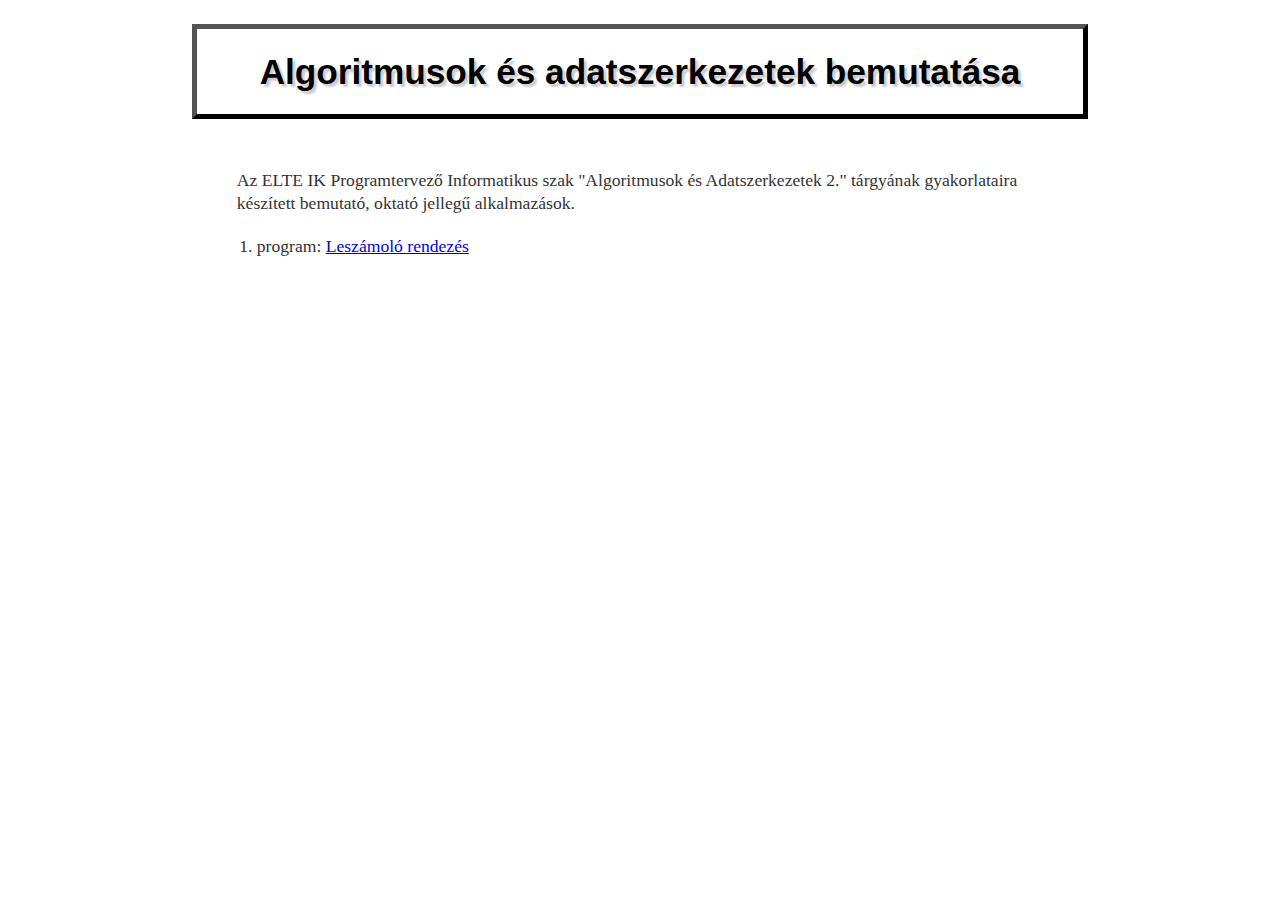
==== index.html @ f5b3f8dc "Initial commit" ====
<!DOCTYPE HTML PUBLIC "-//W3C//DTD HTML 4.01 Transitional//EN"
        "http://www.w3.org/TR/html4/loose.dtd">
<html>
<head>
    <title>Algoritmusok és adatszerkezetek bemutatása</title>
    <link rel="stylesheet" type="text/css" href="algo.css" />
    <meta http-equiv="Content-Type" content="text/html;charset=utf-8" >
</head>
<body>
    <h1>Algoritmusok és adatszerkezetek bemutatása</h1>
    <div id="why">
        Az ELTE IK Programtervező Informatikus szak "Algoritmusok és Adatszerkezetek 2." tárgyának gyakorlataira
        készített bemutató, oktató jellegű alkalmazások.
    </div>
    <ol id="what">
        <li><a href="countingsort">Leszámoló rendezés</a></li>
    </ol>
</body>
</html>
---- algo.css ----
body {
    width: 70%;
    margin: auto;
    font-size: 1.1em;
    font-family: Times New Roman, serif;
    line-height: 130%;
    color: #333;
}

h1 {
    text-align: center;
    color: black;
    font-family: Helvetica, sans-serif;
    margin-bottom: 50px;
    padding: 20px;
    border: 5px outset black;
    line-height: 130%;
    text-shadow: #ccc 3px 3px 2px;
}

#why, #what {
    margin: auto;
    width: 90%;
}

#what {
    margin-top: 20px;
}

#what li:before {
    content: "program: ";
}
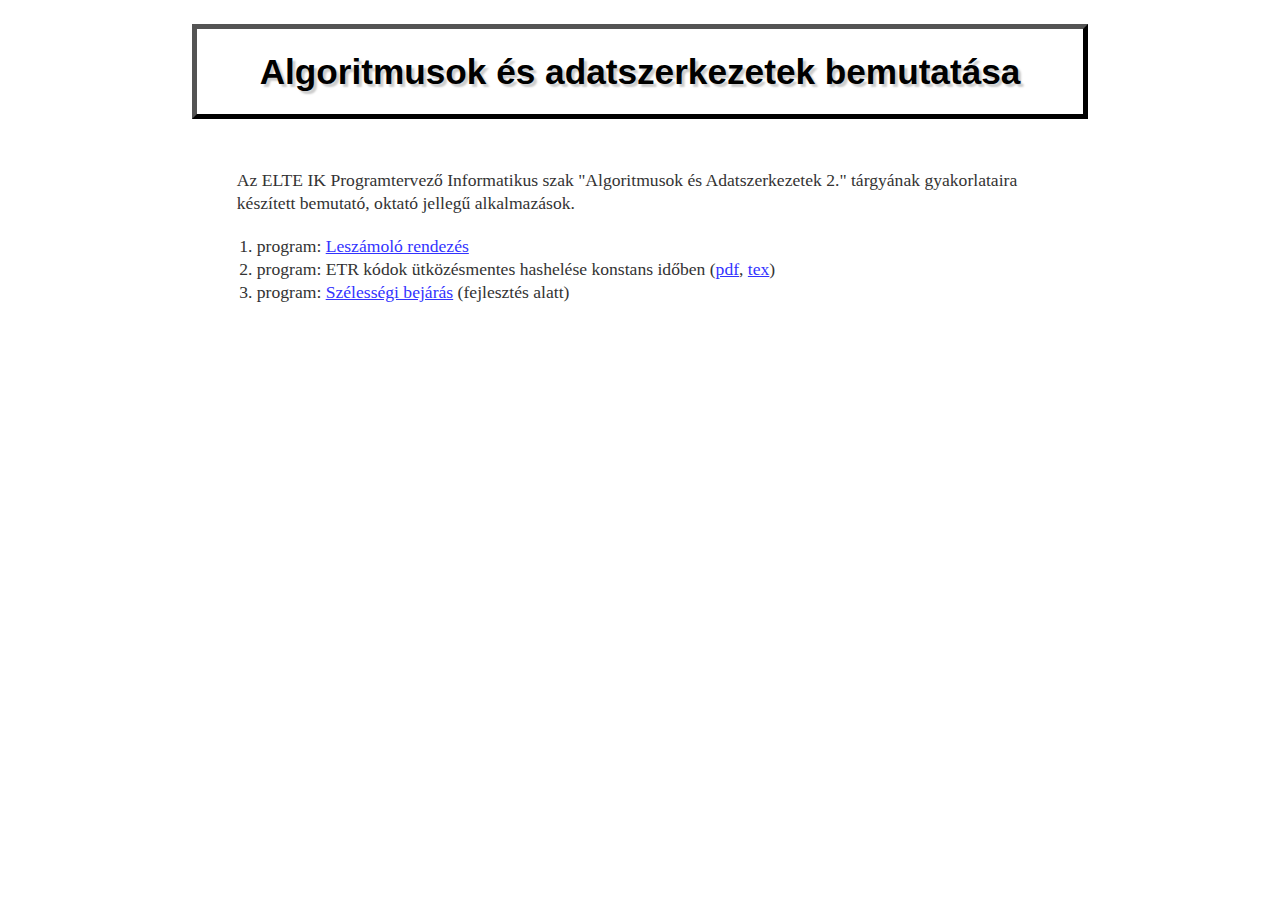
==== commit ea83bc69: "Updated index.html, added a PDF+TeX" ====
--- a/index.html
+++ b/index.html
@@ -14,6 +14,8 @@
     </div>
     <ol id="what">
         <li><a href="countingsort">Leszámoló rendezés</a></li>
+        <li>ETR kódok ütközésmentes hashelése konstans időben (<a href="hash/hash.pdf">pdf</a>, <a href="hash/hash.tex">tex</a>)</li>
+        <li><a href="breadth-first">Szélességi bejárás</a> (fejlesztés alatt)</li>
     </ol>
 </body>
 </html>--- a/algo.css
+++ b/algo.css
@@ -31,3 +31,6 @@
     content: "program: ";
 }
 
+a {
+    color: #33f;
+}
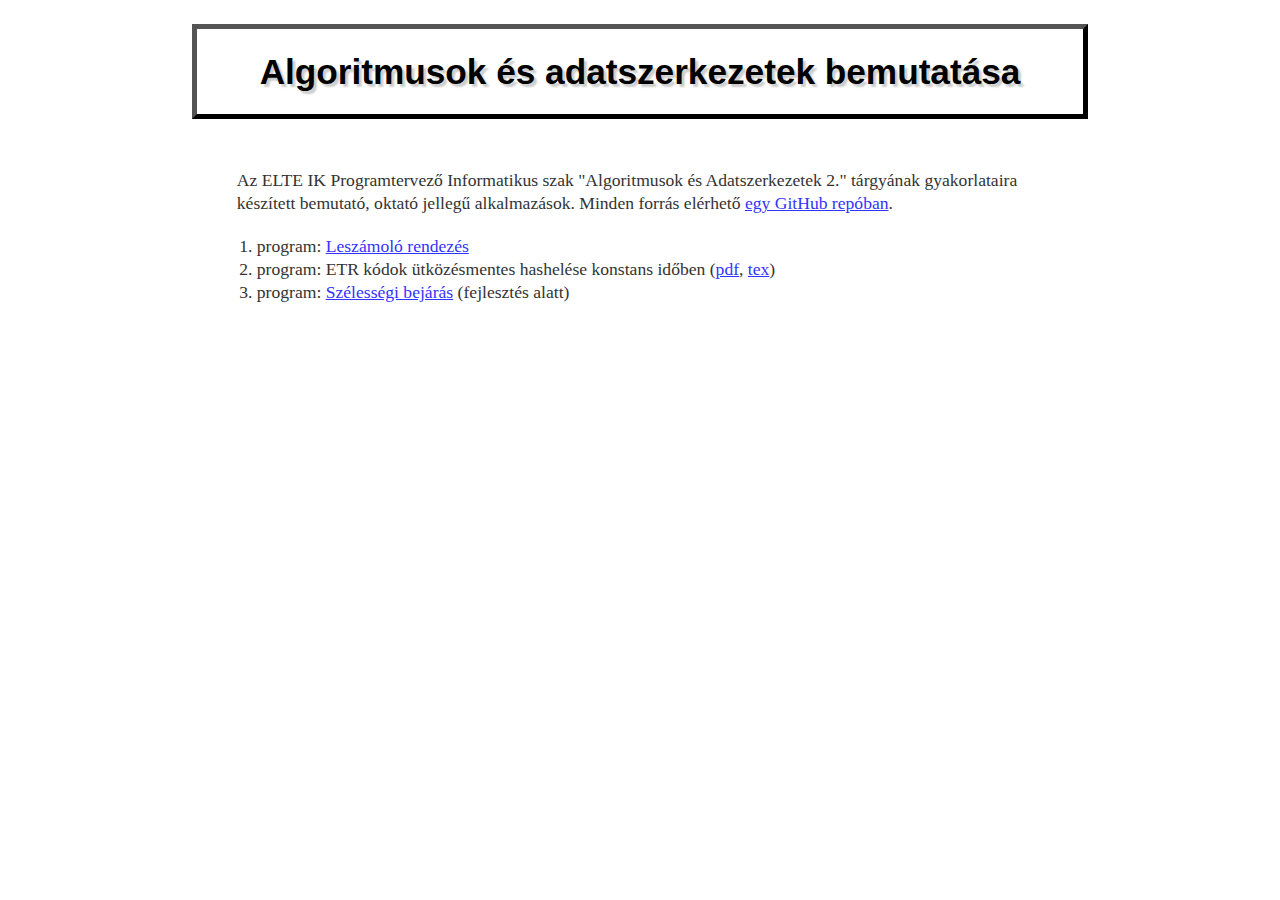
==== commit fdd99588: "Updated index.html again" ====
--- a/index.html
+++ b/index.html
@@ -10,7 +10,8 @@
     <h1>Algoritmusok és adatszerkezetek bemutatása</h1>
     <div id="why">
         Az ELTE IK Programtervező Informatikus szak "Algoritmusok és Adatszerkezetek 2." tárgyának gyakorlataira
-        készített bemutató, oktató jellegű alkalmazások.
+        készített bemutató, oktató jellegű alkalmazások. Minden forrás elérhető
+        <a href="https://github.com/abesto/algo">egy GitHub repóban</a>.
     </div>
     <ol id="what">
         <li><a href="countingsort">Leszámoló rendezés</a></li>
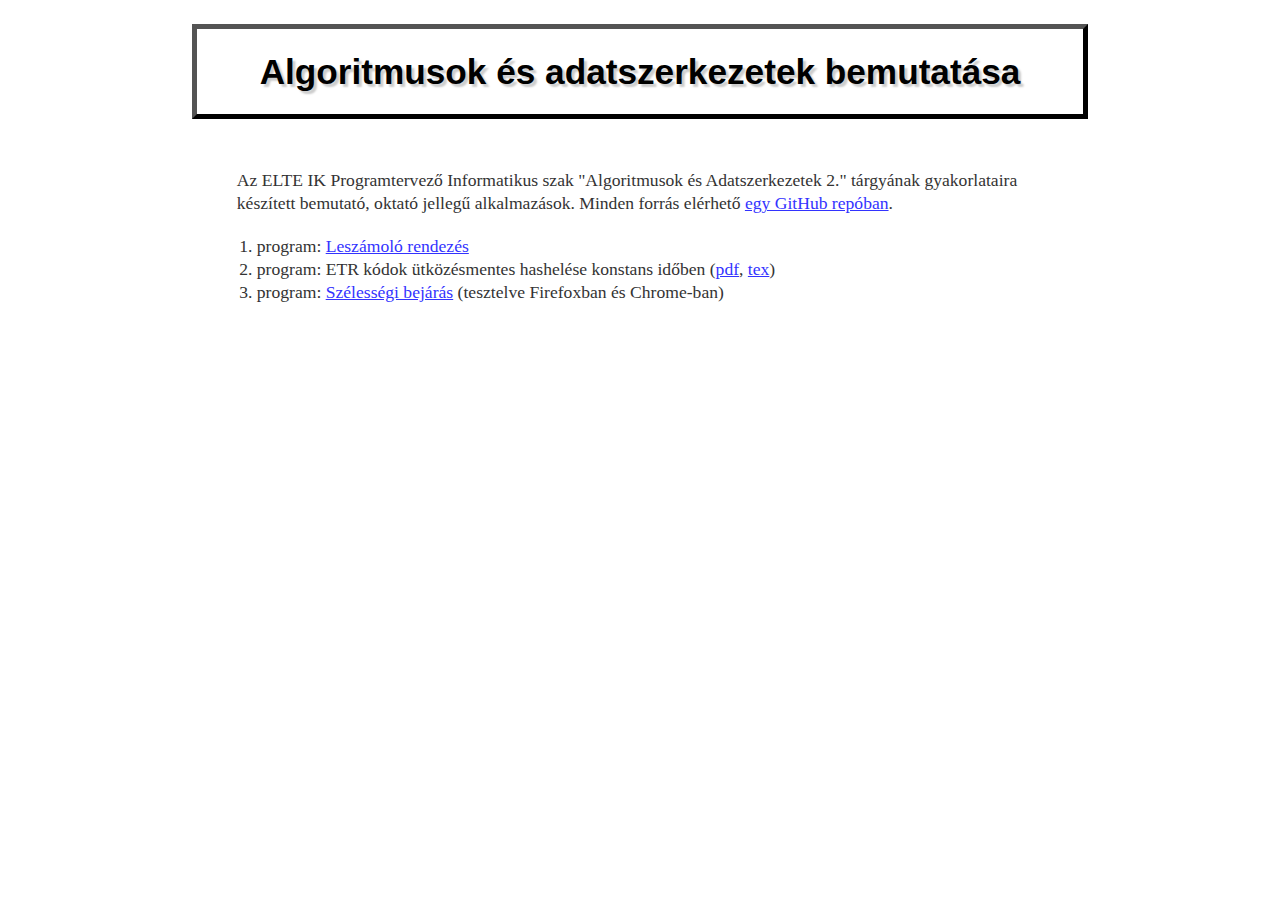
==== commit 6bff0b12: "Added license info, refactor" ====
--- a/index.html
+++ b/index.html
@@ -16,7 +16,7 @@
     <ol id="what">
         <li><a href="countingsort">Leszámoló rendezés</a></li>
         <li>ETR kódok ütközésmentes hashelése konstans időben (<a href="hash/hash.pdf">pdf</a>, <a href="hash/hash.tex">tex</a>)</li>
-        <li><a href="breadth-first">Szélességi bejárás</a> (fejlesztés alatt)</li>
+        <li><a href="breadth-first">Szélességi bejárás</a> (tesztelve Firefoxban és Chrome-ban)</li>
     </ol>
 </body>
 </html>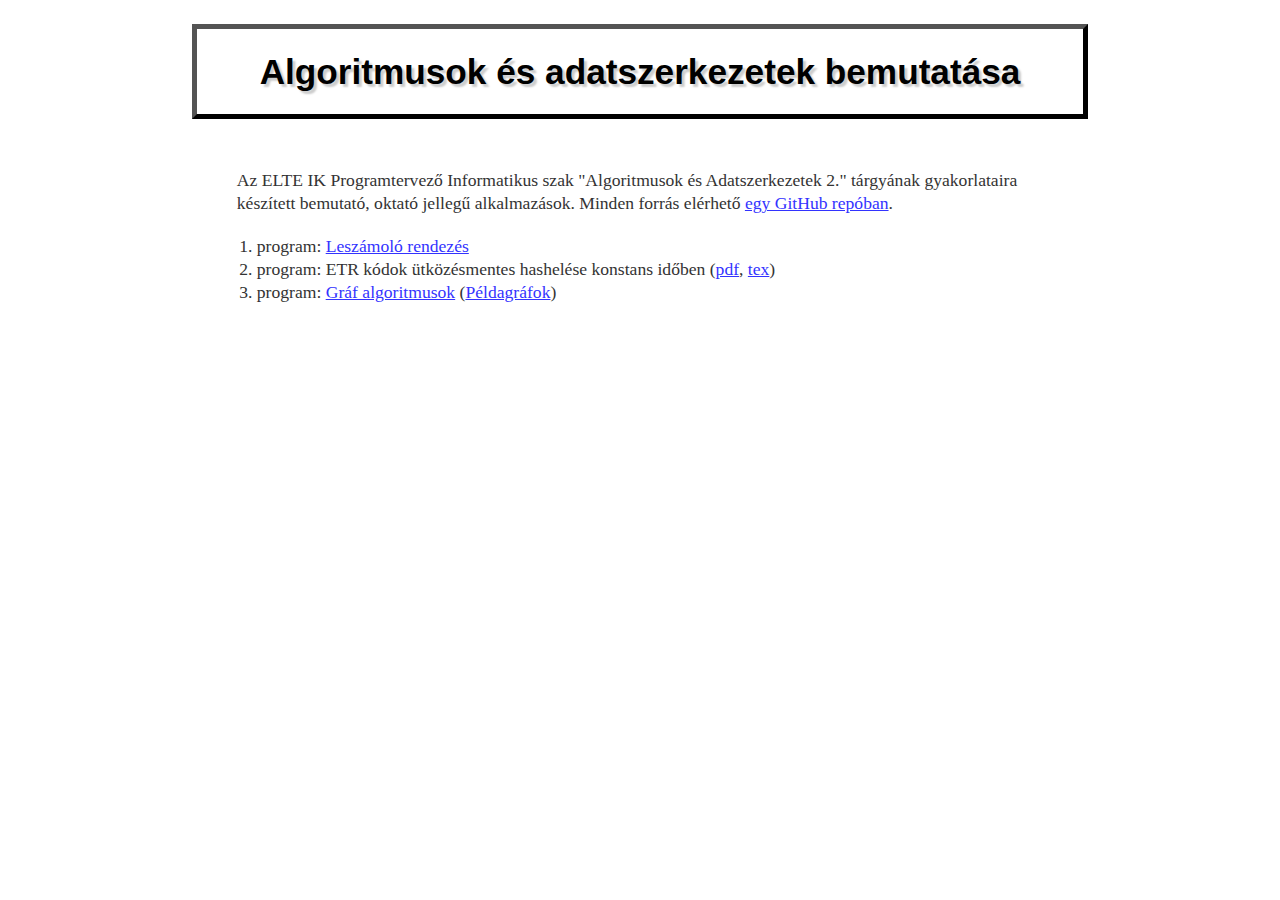
==== commit c091098d: "Dijkstra's algorithm, example graphs" ====
--- a/index.html
+++ b/index.html
@@ -16,7 +16,7 @@
     <ol id="what">
         <li><a href="countingsort">Leszámoló rendezés</a></li>
         <li>ETR kódok ütközésmentes hashelése konstans időben (<a href="hash/hash.pdf">pdf</a>, <a href="hash/hash.tex">tex</a>)</li>
-        <li><a href="breadth-first">Szélességi bejárás</a> (tesztelve Firefoxban és Chrome-ban)</li>
+        <li><a href="graph">Gráf algoritmusok</a> (<a href="graphs.html">Példagráfok</a>)</li>
     </ol>
 </body>
 </html>